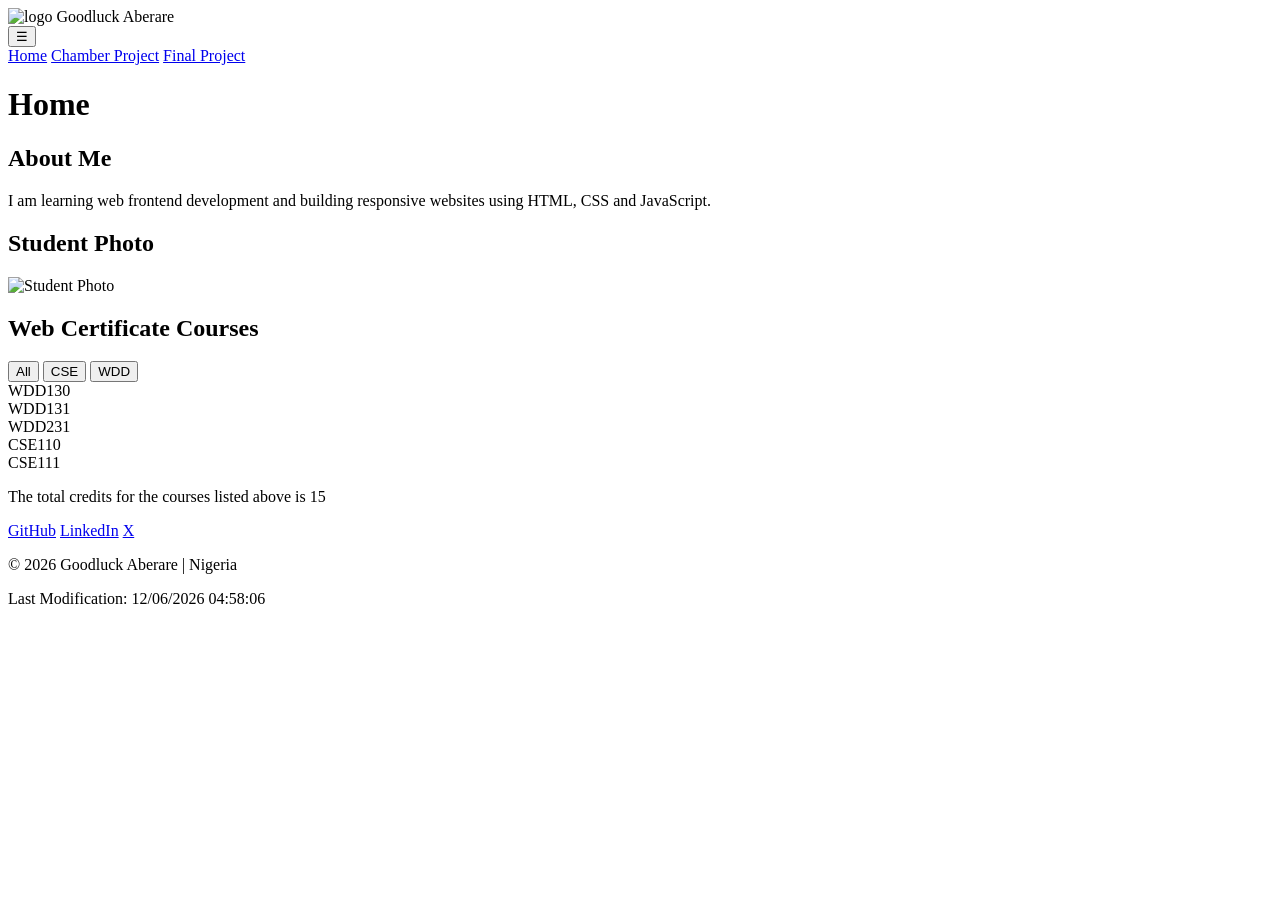
==== index.html @ 3f5bb4ef "c1" ====
<!DOCTYPE html>
<html lang="en">
<head>
  <meta charset="UTF-8">
  <meta name="viewport" content="width=device-width, initial-scale=1.0">
  <meta name="description" content="Student homepage for WDD131">
  <meta name="author" content="Goodluck Aberare">

  <title>WDD131 Home</title>

  <!-- Stylesheets -->
  <link rel="stylesheet" href="styles/normalize.css">
  <link rel="stylesheet" href="styles/small.css">
  <link rel="stylesheet" href="styles/larger.css">

  <!-- Google Fonts -->
  <link href="https://fonts.googleapis.com/css2?family=Roboto:wght@300;400;700&display=swap" rel="stylesheet">

  <!-- Scripts -->
  <script src="scripts/navigation.js" defer></script>
  <script src="scripts/date.js" defer></script>
  <script src="scripts/course.js" defer></script>
</head>
<body>
  <header>
    <div class="logo-name">
      <img src="images/logo.svg" alt="logo">
      <span>Goodluck Aberare</span>
    </div>

    <button id="menuBtn">☰</button>

    <nav id="navMenu">
      <a href="#">Home</a>
      <a href="#">Chamber Project</a>
      <a href="#">Final Project</a>
    </nav>
  </header>

  <main>
    <h1>Home</h1>

    <section class="about">
      <h2>About Me</h2>
      <p>
        I am learning web frontend development and building responsive websites
        using HTML, CSS and JavaScript.
      </p>
    </section>

    <section class="photo">
      <h2>Student Photo</h2>
      <img src="images/profile.jpg" alt="Student Photo">
    </section>

    <section class="courses">
      <h2>Web Certificate Courses</h2>

      <div class="buttons">
        <button id="all">All</button>
        <button id="cse">CSE</button>
        <button id="wdd">WDD</button>
      </div>

      <div id="courses"></div>
      <p id="totalCredits"></p>
    </section>
  </main>

  <footer>
    <div class="social">
      <a href="#">GitHub</a>
      <a href="#">LinkedIn</a>
      <a href="#">X</a>
    </div>

    <p>
      © <span id="year"></span> Goodluck Aberare | Nigeria
    </p>
    <p id="lastModified"></p>
  </footer>
</body>
</html>
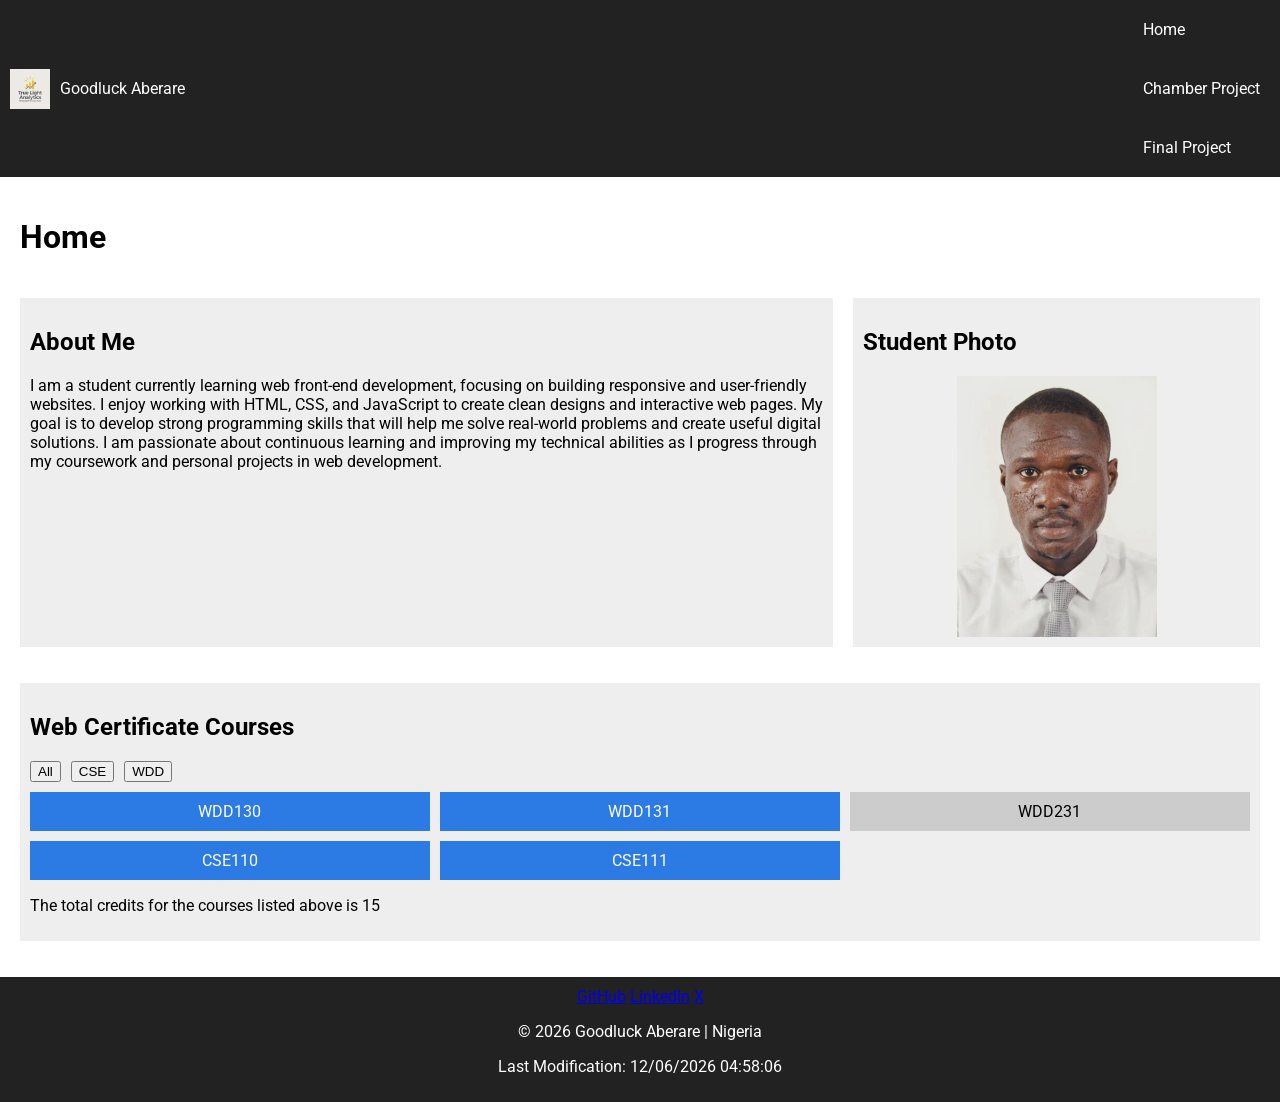
==== commit bc3b3547: "c1" ====
--- a/index.html
+++ b/index.html
@@ -10,21 +10,21 @@
 
   <!-- Stylesheets -->
   <link rel="stylesheet" href="styles/normalize.css">
-  <link rel="stylesheet" href="styles/small.css">
-  <link rel="stylesheet" href="styles/larger.css">
+  <link rel="stylesheet" href="styles/homepage-small.css">
+  <link rel="stylesheet" href="styles/homepage-larger.css">
 
   <!-- Google Fonts -->
   <link href="https://fonts.googleapis.com/css2?family=Roboto:wght@300;400;700&display=swap" rel="stylesheet">
 
   <!-- Scripts -->
-  <script src="scripts/navigation.js" defer></script>
+  <script src="scripts/homepage-navigation.js" defer></script>
   <script src="scripts/date.js" defer></script>
   <script src="scripts/course.js" defer></script>
 </head>
 <body>
   <header>
     <div class="logo-name">
-      <img src="images/logo.svg" alt="logo">
+      <img src="images/logo.jpeg" alt="logo">
       <span>Goodluck Aberare</span>
     </div>
 
@@ -43,14 +43,13 @@
     <section class="about">
       <h2>About Me</h2>
       <p>
-        I am learning web frontend development and building responsive websites
-        using HTML, CSS and JavaScript.
+        I am a student currently learning web front-end development, focusing on building responsive and user-friendly websites. I enjoy working with HTML, CSS, and JavaScript to create clean designs and interactive web pages. My goal is to develop strong programming skills that will help me solve real-world problems and create useful digital solutions. I am passionate about continuous learning and improving my technical abilities as I progress through my coursework and personal projects in web development.
       </p>
     </section>
 
     <section class="photo">
       <h2>Student Photo</h2>
-      <img src="images/profile.jpg" alt="Student Photo">
+      <img src="images/student-photo.JPG" alt="Student Photo">
     </section>
 
     <section class="courses">
--- a/styles/homepage-small.css
+++ b/styles/homepage-small.css
@@ -0,0 +1,96 @@
+body {
+  font-family: 'Roboto', sans-serif;
+  margin: 0;
+}
+
+header {
+  background: #222;
+  color: white;
+  padding: 10px;
+  display: flex;
+  justify-content: space-between;
+  align-items: center;
+}
+
+.logo-name {
+  display: flex;
+  align-items: center;
+  gap: 10px;
+}
+
+.logo-name img {
+  width: 40px;
+}
+
+#menuBtn {
+  font-size: 1.5rem;
+  background: none;
+  border: none;
+  color: white;
+}
+
+nav {
+  display: none;
+  flex-direction: column;
+  background: #333;
+}
+
+nav a {
+  color: white;
+  padding: 10px;
+  text-decoration: none;
+}
+
+nav a:hover {
+  background: #555;
+}
+
+nav.open {
+  display: flex;
+}
+
+main {
+  padding: 1rem;
+}
+
+section {
+  margin-bottom: 1rem;
+  background: #eee;
+  padding: 10px;
+}
+
+.photo img {
+  width: 100%;
+  max-width: 200px;
+  display: block;
+  margin: auto;
+}
+
+.buttons {
+  display: flex;
+  gap: 10px;
+  margin: 10px 0;
+}
+
+#courses {
+  display: grid;
+  gap: 10px;
+}
+
+.course {
+  padding: 10px;
+  background: #ccc;
+  text-align: center;
+}
+
+.completed {
+  background: #2c7be5;
+  color: white;
+}
+
+footer {
+  background: #222;
+  color: white;
+  text-align: center;
+  padding: 10px;
+}
--- a/styles/homepage-larger.css
+++ b/styles/homepage-larger.css
@@ -0,0 +1,44 @@
+@media (min-width: 768px) {
+  #menuBtn {
+    display: none;
+  }
+
+  nav {
+    display: flex;
+    gap: 20px;
+    background: none;
+  }
+
+  nav a {
+    padding: 10px;
+  }
+
+  main {
+    display: grid;
+    grid-template-columns: 2fr 1fr;
+    grid-template-rows: auto auto auto;
+    gap: 20px;
+    padding: 20px;
+  }
+
+  h1 {
+    grid-column: 1 / 3;
+  }
+
+  .about {
+    grid-column: 1 / 2;
+  }
+
+  .photo {
+    grid-column: 2 / 3;
+  }
+
+  .courses {
+    grid-column: 1 / 3;
+  }
+
+  #courses {
+    display: grid;
+    grid-template-columns: repeat(3, 1fr);
+  }
+}
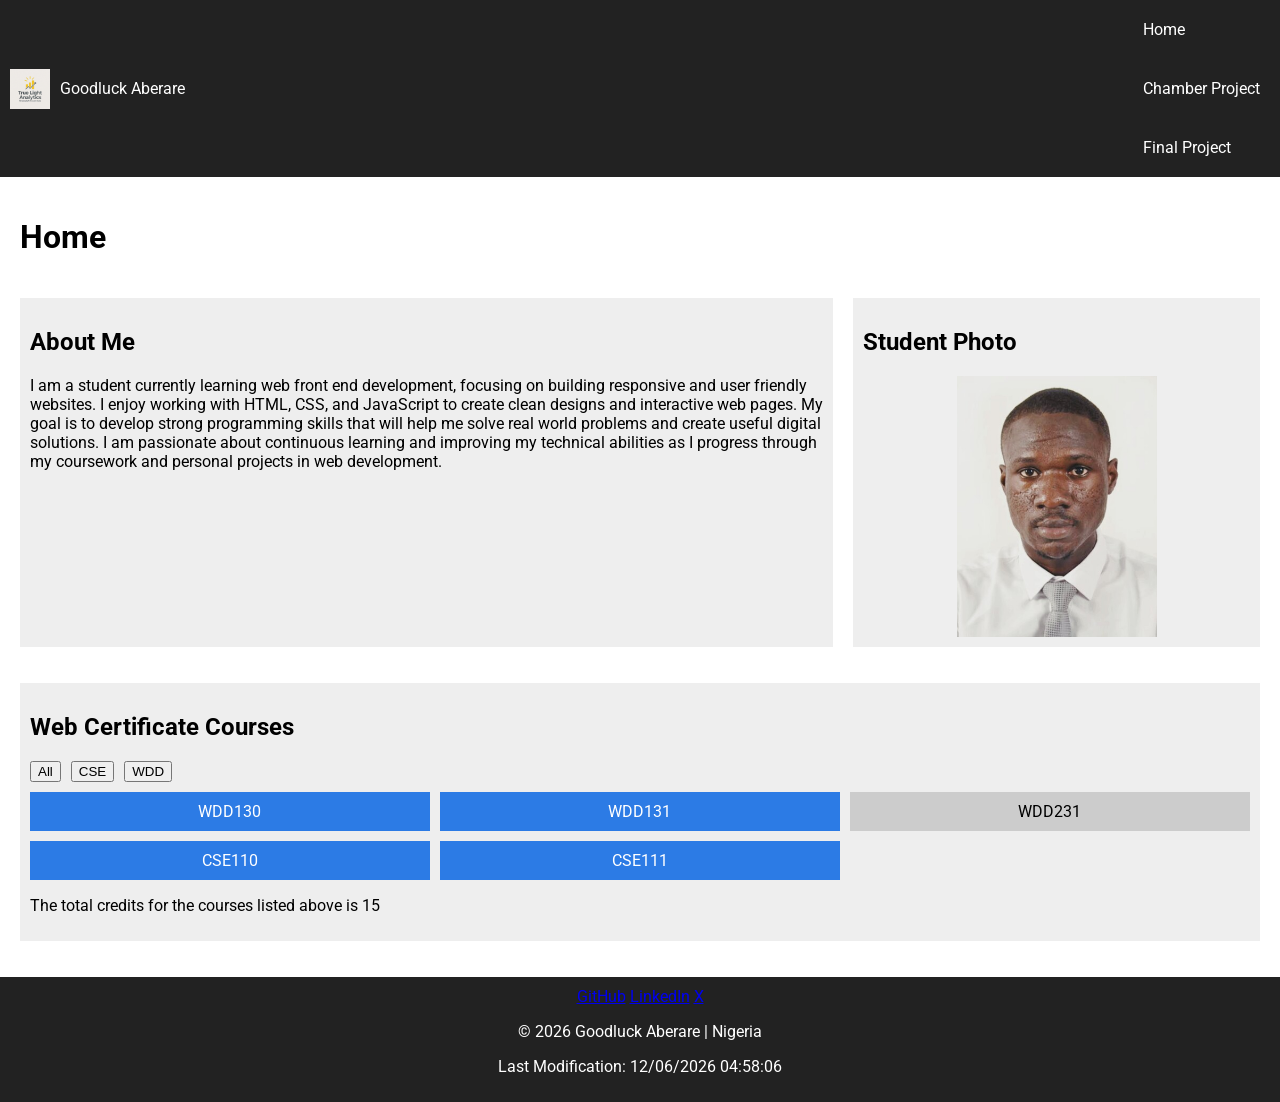
==== commit 0fa53be1: "c1" ====
--- a/index.html
+++ b/index.html
@@ -43,7 +43,7 @@
     <section class="about">
       <h2>About Me</h2>
       <p>
-        I am a student currently learning web front-end development, focusing on building responsive and user-friendly websites. I enjoy working with HTML, CSS, and JavaScript to create clean designs and interactive web pages. My goal is to develop strong programming skills that will help me solve real-world problems and create useful digital solutions. I am passionate about continuous learning and improving my technical abilities as I progress through my coursework and personal projects in web development.
+        I am a student currently learning web front end development, focusing on building responsive and user friendly websites. I enjoy working with HTML, CSS, and JavaScript to create clean designs and interactive web pages. My goal is to develop strong programming skills that will help me solve real world problems and create useful digital solutions. I am passionate about continuous learning and improving my technical abilities as I progress through my coursework and personal projects in web development.
       </p>
     </section>
 
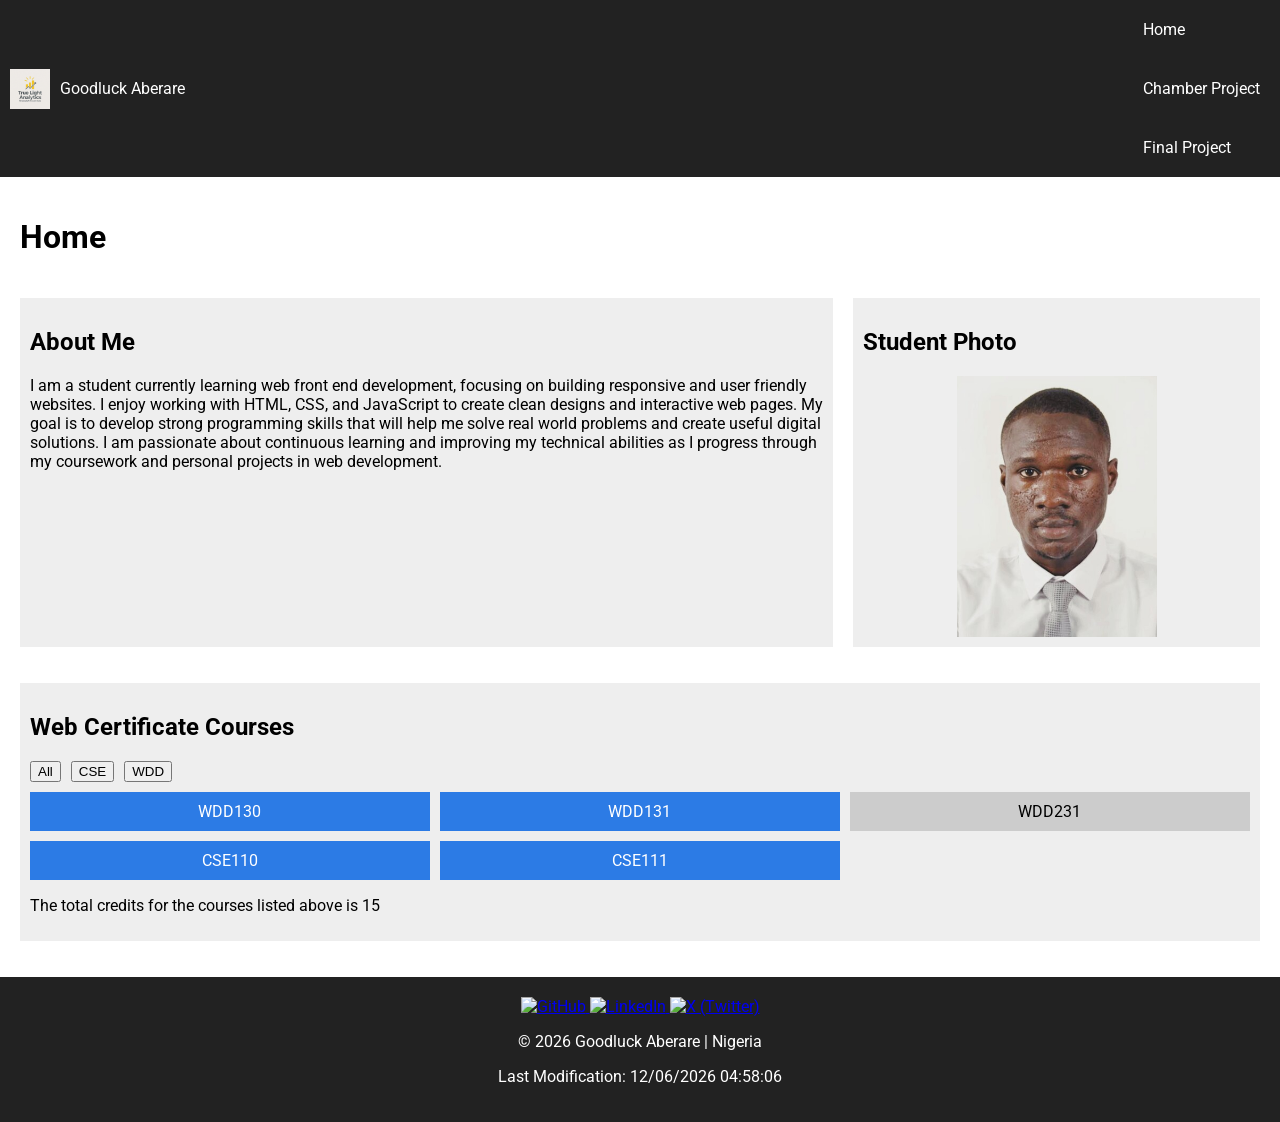
==== commit 300c56a1: "c1" ====
--- a/index.html
+++ b/index.html
@@ -67,11 +67,18 @@
   </main>
 
   <footer>
-    <div class="social">
-      <a href="#">GitHub</a>
-      <a href="#">LinkedIn</a>
-      <a href="#">X</a>
-    </div>
+    <footer>
+  <div class="social">
+    <a href="https://github.com/yourusername" target="_blank">
+      <img src="images/github.jpg" alt="GitHub">
+    </a>
+    <a href="https://linkedin.com/in/yourusername" target="_blank">
+      <img src="images/linkedin.jpg" alt="LinkedIn">
+    </a>
+    <a href="https://x.com/yourusername" target="_blank">
+      <img src="images/x.jpg" alt="X (Twitter)">
+    </a>
+  </div>
 
     <p>
       © <span id="year"></span> Goodluck Aberare | Nigeria
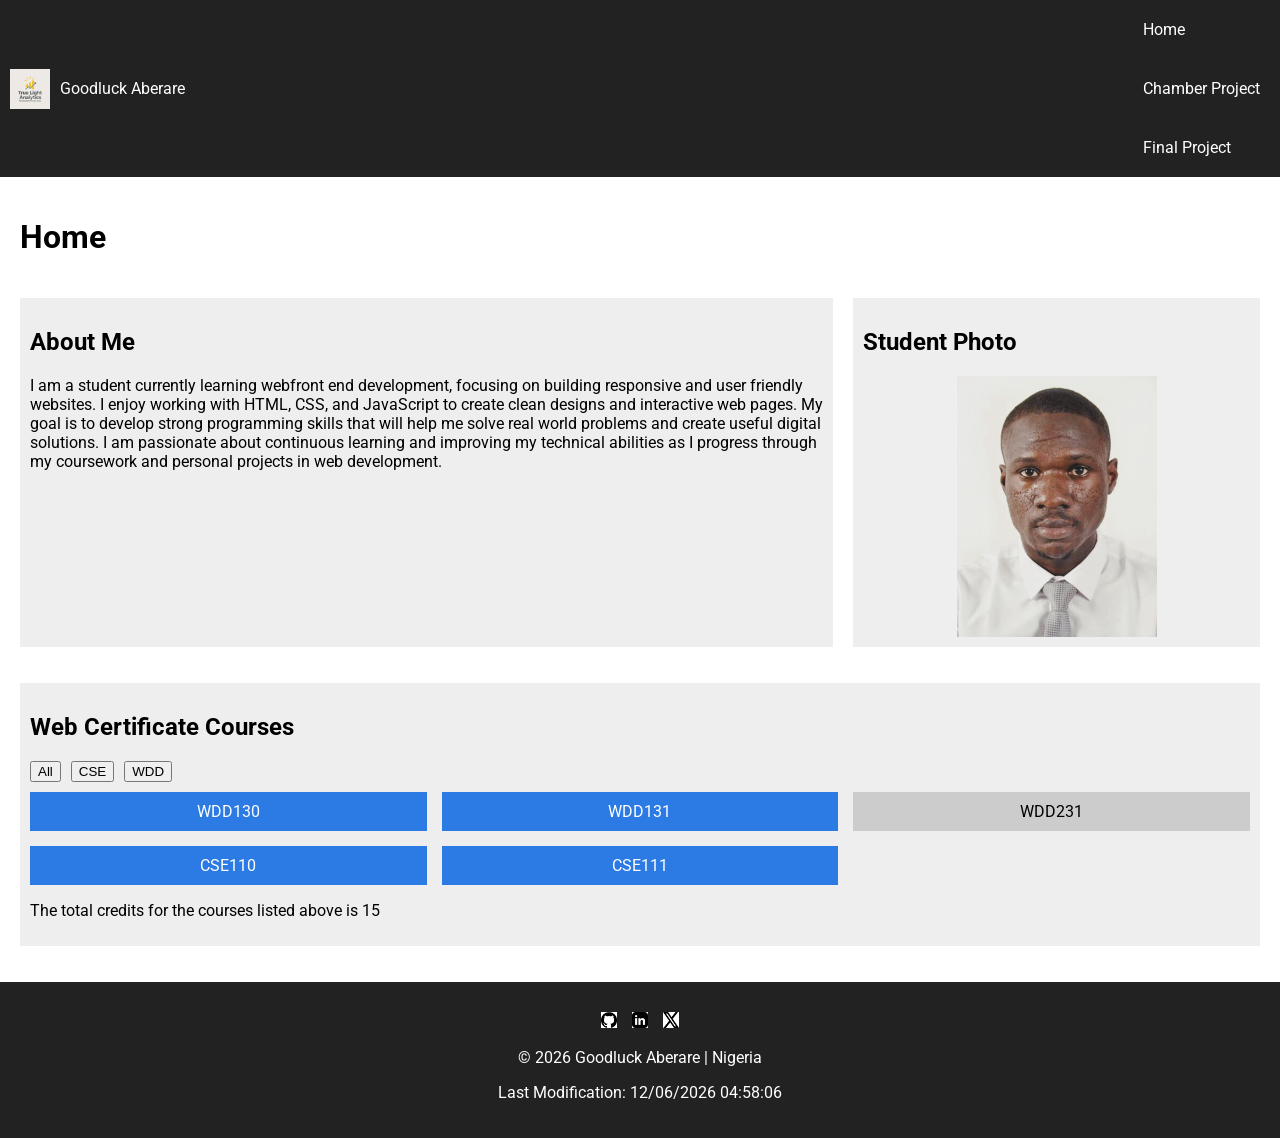
==== commit fc70686f: "c2" ====
--- a/index.html
+++ b/index.html
@@ -43,7 +43,7 @@
     <section class="about">
       <h2>About Me</h2>
       <p>
-        I am a student currently learning web front end development, focusing on building responsive and user friendly websites. I enjoy working with HTML, CSS, and JavaScript to create clean designs and interactive web pages. My goal is to develop strong programming skills that will help me solve real world problems and create useful digital solutions. I am passionate about continuous learning and improving my technical abilities as I progress through my coursework and personal projects in web development.
+        I am a student currently learning webfront end development, focusing on building responsive and user friendly websites. I enjoy working with HTML, CSS, and JavaScript to create clean designs and interactive web pages. My goal is to develop strong programming skills that will help me solve real world problems and create useful digital solutions. I am passionate about continuous learning and improving my technical abilities as I progress through my coursework and personal projects in web development.
       </p>
     </section>
 
--- a/styles/homepage-small.css
+++ b/styles/homepage-small.css
@@ -93,4 +93,22 @@
   color: white;
   text-align: center;
   padding: 10px;
+}
+
+/* Social icons */
+.social {
+  display: flex;
+  justify-content: center;
+  gap: 15px;
+  margin-bottom: 10px;
+}
+
+.social a img {
+  width: 16px;   /* reduced size */
+  height: 16px;
+  transition: transform 0.3s ease;
+}
+
+.social a img:hover {
+  transform: scale(1.2); /* subtle zoom on hover */
 }
--- a/styles/homepage-larger.css
+++ b/styles/homepage-larger.css
@@ -1,8 +1,10 @@
 @media (min-width: 768px) {
+  /* Hide hamburger menu on larger screens */
   #menuBtn {
     display: none;
   }
 
+  /* Horizontal navigation */
   nav {
     display: flex;
     gap: 20px;
@@ -13,6 +15,7 @@
     padding: 10px;
   }
 
+  /* Grid layout for main content */
   main {
     display: grid;
     grid-template-columns: 2fr 1fr;
@@ -37,8 +40,23 @@
     grid-column: 1 / 3;
   }
 
+  /* Courses grid */
   #courses {
     display: grid;
     grid-template-columns: repeat(3, 1fr);
+    gap: 15px;
+  }
+
+  /* Social icons alignment */
+  .social {
+    display: flex;
+    justify-content: center;
+    gap: 15px;
+    margin-top: 10px;
+  }
+
+  .social a img {
+    width: 16px;   /* reduced size */
+    height: 16px;
   }
 }
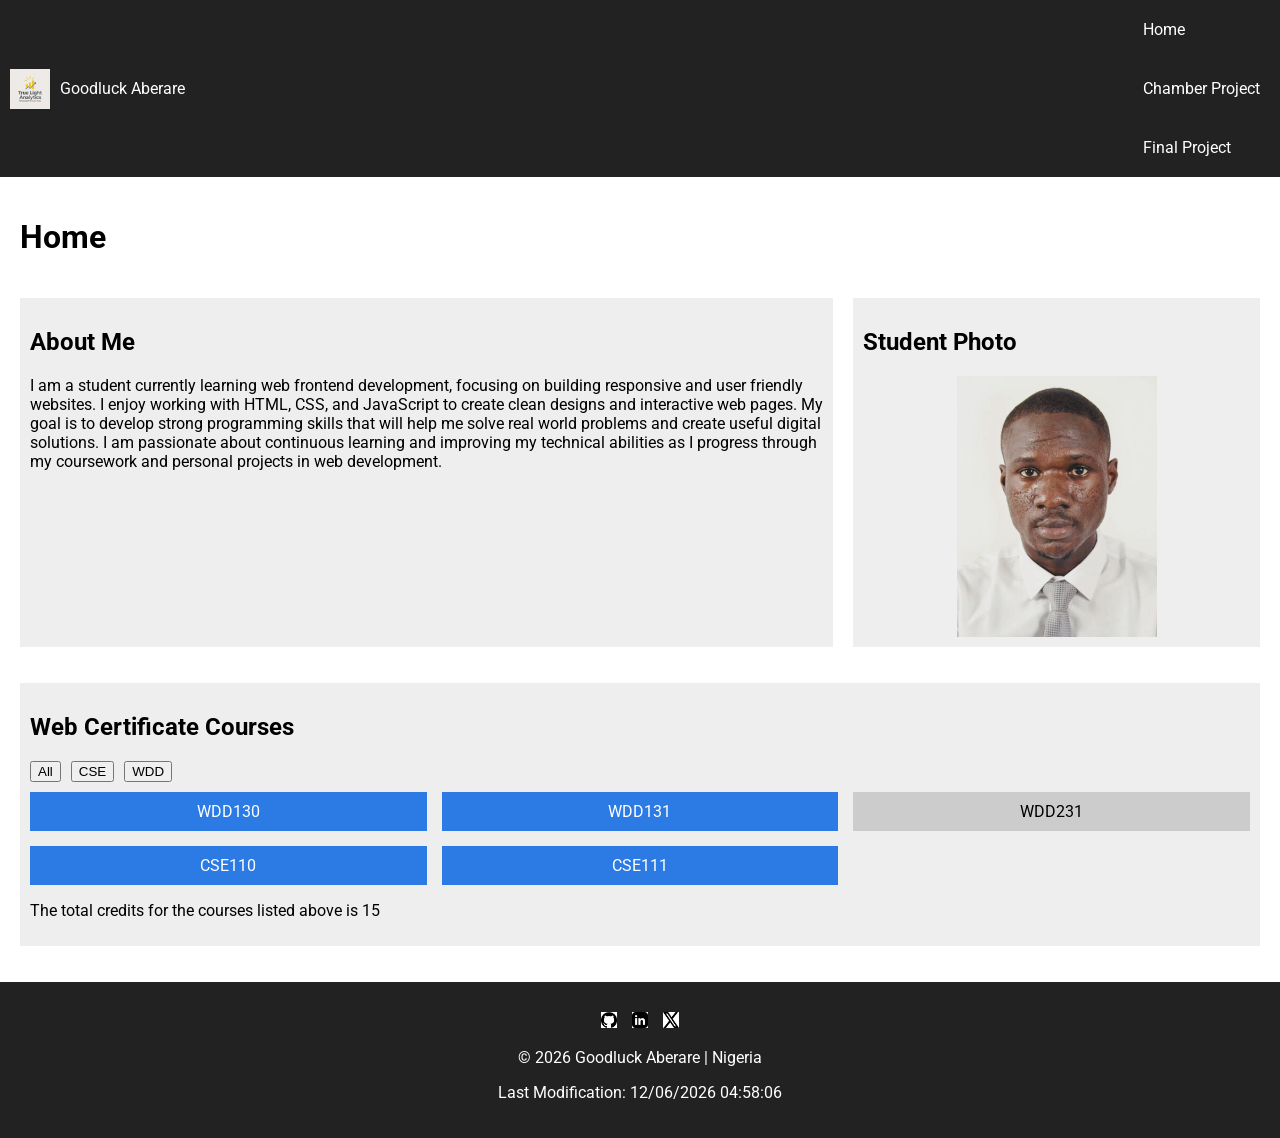
==== commit 3967881d: "c3" ====
--- a/index.html
+++ b/index.html
@@ -43,7 +43,7 @@
     <section class="about">
       <h2>About Me</h2>
       <p>
-        I am a student currently learning webfront end development, focusing on building responsive and user friendly websites. I enjoy working with HTML, CSS, and JavaScript to create clean designs and interactive web pages. My goal is to develop strong programming skills that will help me solve real world problems and create useful digital solutions. I am passionate about continuous learning and improving my technical abilities as I progress through my coursework and personal projects in web development.
+        I am a student currently learning web frontend development, focusing on building responsive and user friendly websites. I enjoy working with HTML, CSS, and JavaScript to create clean designs and interactive web pages. My goal is to develop strong programming skills that will help me solve real world problems and create useful digital solutions. I am passionate about continuous learning and improving my technical abilities as I progress through my coursework and personal projects in web development.
       </p>
     </section>
 
